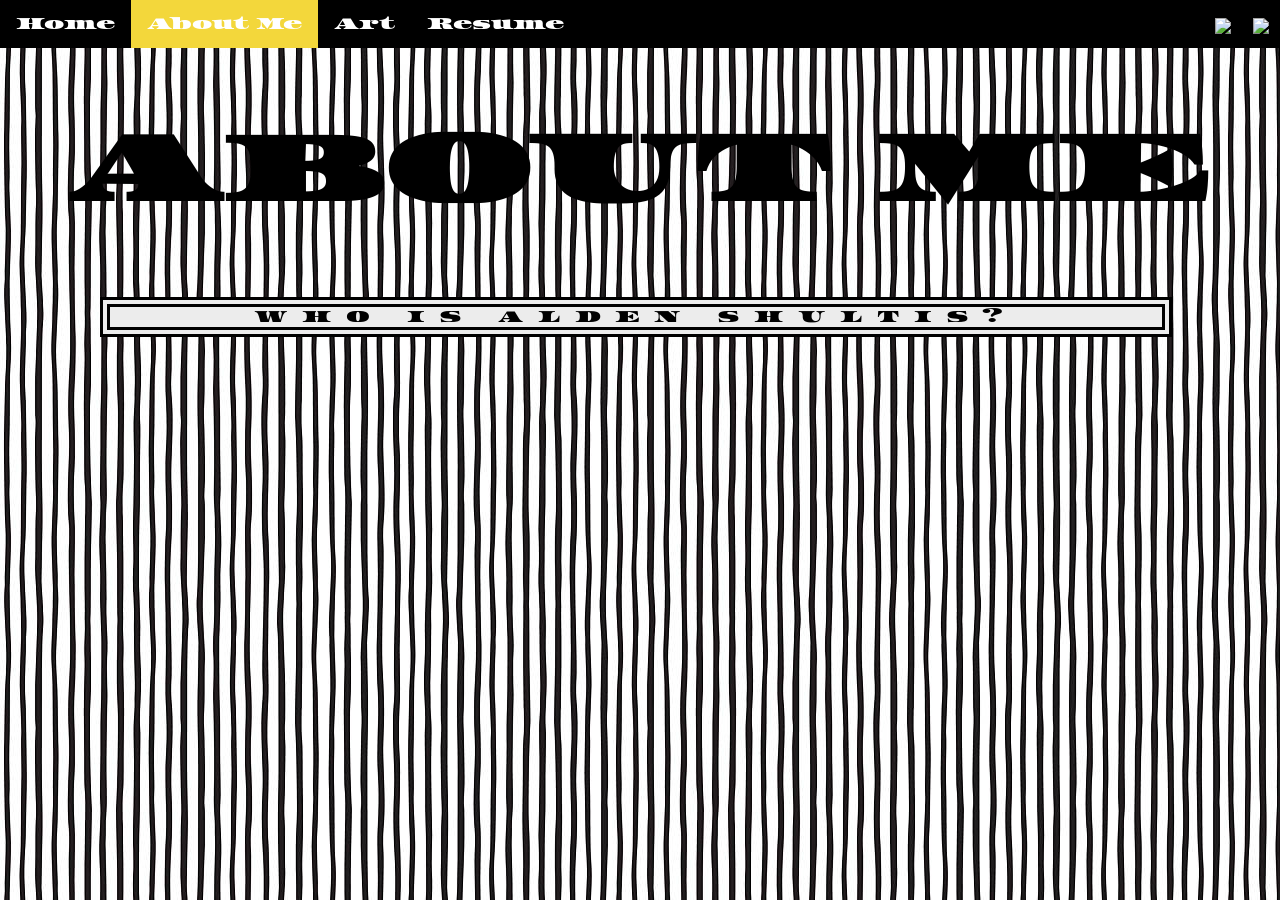
==== aboutme.html @ 1a828554 "deez" ====
<!DOCTYPE html>
<html>
  <head>
    <meta charset="utf-8" />
    <title>Final Project - About Me</title>
    <link href="style.css" rel="stylesheet" type="text/css" />
       <link rel="preconnect" href="https://fonts.googleapis.com">
       <link rel="preconnect" href="https://fonts.gstatic.com" crossorigin>
       <link href="https://fonts.googleapis.com/css2?family=Asset&display=swap" rel="stylesheet">

    <style>
      /* Styling Only Related To THIS Page */
         html{
 background-image: url("backgroundstripe.jpg");
      }
    </style>
  </head>
  <body>
    <!-- ⬆⬆⬆⬆ Nav Bar -->
    <ul>
      <li><a href="index.html">Home</a></li>
      <li><a class="active" href="aboutme.html">About Me</a></li>
      <li><a href="art.html">Art</a></li>
      <li><a href="resume.html">Resume</a></li>
      <li style="float: right">
        <a target="_blank" href=""
          ><img
            src="https://www.getfocused.no/wp-content/uploads/2022/09/White-YouTube-Logo-Transparent.png"
            style="width: 25px; margin: -5px"
        /></a>
      </li>
      <li style="float: right">
        <a target="_blank" href=""
          ><img
            src="https://img.icons8.com/win10/512/FFFFFF/instagram-new.png"
            style="width: 25px; margin: -5px"
        /></a>
      </li>
    </ul>

    <!-- ⬇⬇⬇⬇⬇⬇ Main Page Content -->

      <div class="title1">
    <h1>ABOUT ME</h1>
   </div>

   <div class="abtmepara">
    <p>
      WHO IS ALDEN SHULTIS?
     
    </p>


   </div>

  </body>
</html>
---- style.css ----
/* Styling Only Related To ALL Pages */

body {
  padding-top: 30px;
  margin-left: 0px;
}
/* ⬆⬆⬆⬆ Nav Bar Styling 
~~~~~ Taken From: 
https://www.w3schools.com/css/css_navbar_horizontal.asp */
ul {
  list-style-type: none;
  margin: 0;
  padding: 0;
  overflow: hidden;
  background-color: #000000;
  position: fixed;
  top: 0;
  width: 100%;
  z-index: 999;
}

li {
  float: left;
}

li a {
  display: block;
  color: white;
  text-align: center;
  padding: 14px 16px;
  text-decoration: none;
  font-family: "Asset", serif;
  font-weight: 400;
  font-style: normal;

}

li a:hover:not(.active) {
  background-color: rgb(255, 255, 255);
  color:#000000
}

.active {
  background-color: rgb(243, 215, 59);
   
}

h1 {
  width: 100%;
}

.leftdog {
  display:flex;
  justify-content: center;
  align-items: center;
  
}

.homeimage {
  display:flex;
  justify-content: center;
  align-items: center;
}

.homeimage img{
  width:25%;
  border-color: #000000;
  border-style: groove;
}

.image__overlay {
  position: absolute;
  top: 0;
  left: 0;
  width: 100%;
  height: 100%;
  background: rgba(0,0,0,0.6);
  color: white;
  font-family: "Asset", serif;
  font-weight: 400;
  font-style: normal;
  display: flex;
  flex-direction: column;
  align-items: center;
  justify-content: center;
  opacity: 0;
  transition: opacity 0.25s;
}

.image__overlay:hover {
  opacity: 1;
}
.image__title {
  font-size: 2em;
  font-weight: bold;
}
.image__description {
  font-size: 1.25em;
  margin-top: 0.25em;
}
.title1 {
background-color: rgb(0, 0, 0,0);
color: rgb(0, 0, 0);
  text-align: center;
 font-family: "Asset", serif;
  font-weight: 400;
  font-style: normal;
  font-size: 50px;
}

p {
font-family: "Asset", serif;
  font-weight: 400;
  font-style: normal;
  background-color: rgb(236, 236, 236);
  display:flex;
  justify-content: center;
  align-items: center;
  margin-inline-start: 100px;
  margin-inline-end: 100px;
  border-color: #000000;
  border-style:double;
  border-width: 10px;
  letter-spacing: 15px;
}
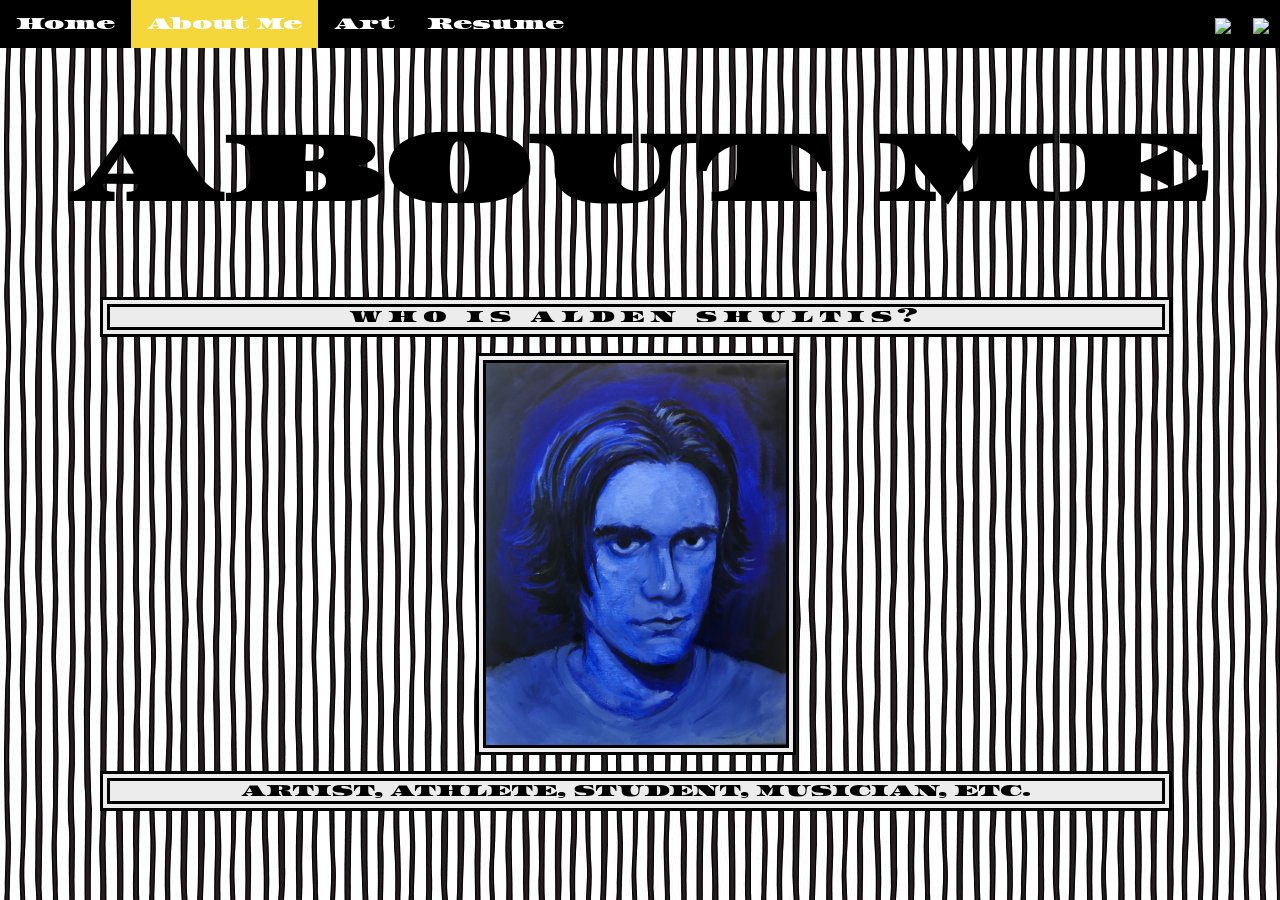
==== commit f2cc093c: "BEES" ====
--- a/aboutme.html
+++ b/aboutme.html
@@ -45,12 +45,16 @@
    </div>
 
    <div class="abtmepara">
-    <p>
+    <p class="whom">
       WHO IS ALDEN SHULTIS?
      
     </p>
-
-
+    
+    <img class= "me" src="First oil.3.jpeg" width="300px">
+    <p class="desc">
+      ARTIST, ATHLETE, STUDENT, MUSICIAN, ETC. 
+     
+    </p>
    </div>
 
   </body>
--- a/style.css
+++ b/style.css
@@ -108,7 +108,7 @@
   font-size: 50px;
 }
 
-p {
+.whom {
 font-family: "Asset", serif;
   font-weight: 400;
   font-style: normal;
@@ -121,5 +121,32 @@
   border-color: #000000;
   border-style:double;
   border-width: 10px;
-  letter-spacing: 15px;
+  letter-spacing: 6px;
+  text-align: center;
+}
+.me {
+  background-color: rgb(236, 236, 236);
+  border-color: #000000;
+  border-style:double;
+  border-width: 10px;
+  display: block;
+  margin-left: auto;
+  margin-right: auto;
+}
+
+.desc {
+font-family: "Asset", serif;
+  font-weight: 400;
+  font-style: normal;
+  background-color: rgb(236, 236, 236);
+  display:flex;
+  justify-content: center;
+  align-items: center;
+  margin-inline-start: 100px;
+  margin-inline-end: 100px;
+  border-color: #000000;
+  border-style:double;
+  border-width: 10px;
+  text-align: center;
+
 }
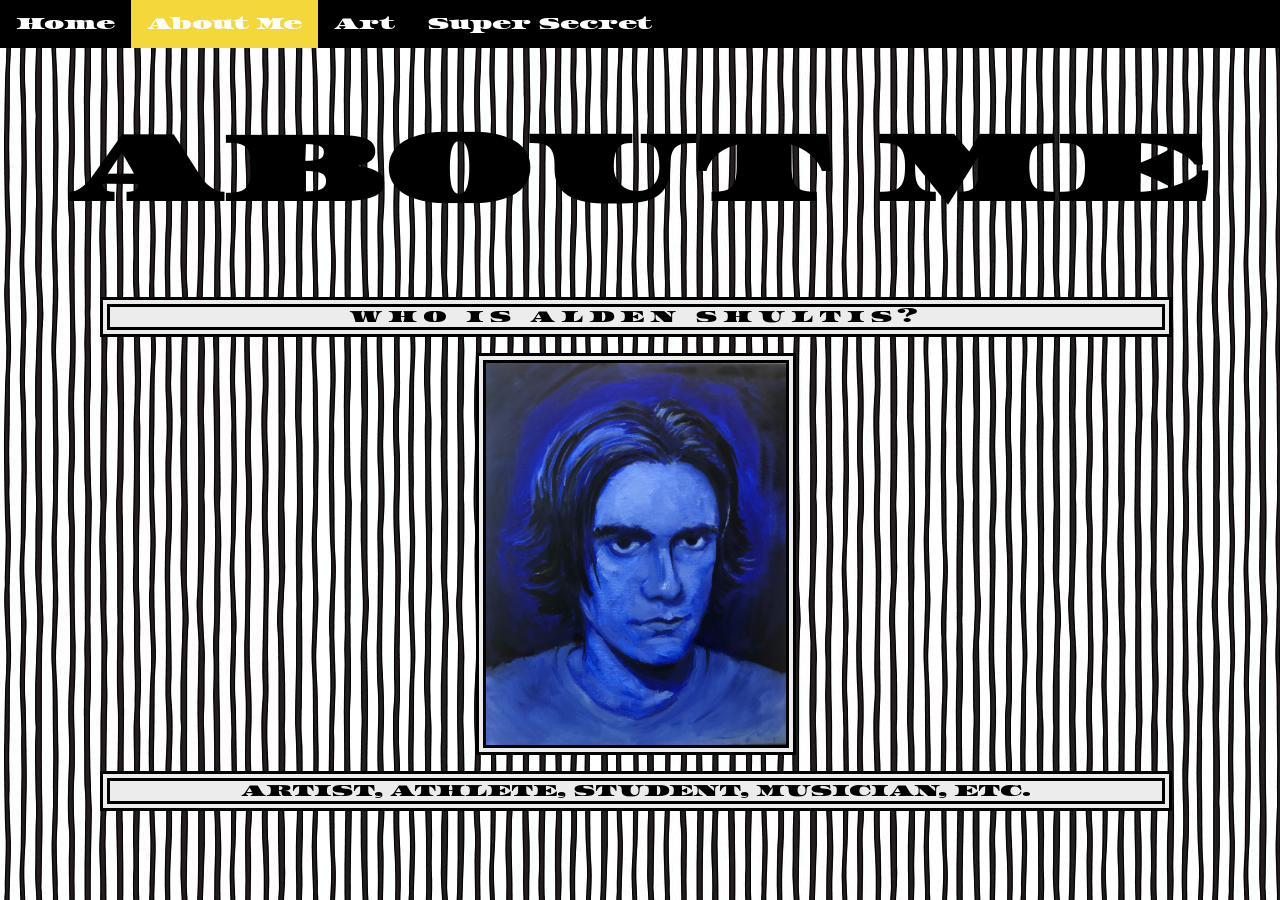
==== commit aa0677d3: "the the" ====
--- a/aboutme.html
+++ b/aboutme.html
@@ -21,21 +21,8 @@
       <li><a href="index.html">Home</a></li>
       <li><a class="active" href="aboutme.html">About Me</a></li>
       <li><a href="art.html">Art</a></li>
-      <li><a href="resume.html">Resume</a></li>
+      <li><a href="resume.html">Super Secret</a></li>
       <li style="float: right">
-        <a target="_blank" href=""
-          ><img
-            src="https://www.getfocused.no/wp-content/uploads/2022/09/White-YouTube-Logo-Transparent.png"
-            style="width: 25px; margin: -5px"
-        /></a>
-      </li>
-      <li style="float: right">
-        <a target="_blank" href=""
-          ><img
-            src="https://img.icons8.com/win10/512/FFFFFF/instagram-new.png"
-            style="width: 25px; margin: -5px"
-        /></a>
-      </li>
     </ul>
 
     <!-- ⬇⬇⬇⬇⬇⬇ Main Page Content -->
--- a/style.css
+++ b/style.css
@@ -46,7 +46,7 @@
 }
 
 h1 {
-  width: 100%;
+ 
 }
 
 .leftdog {
@@ -149,4 +149,4 @@
   border-width: 10px;
   text-align: center;
 
-}+}
